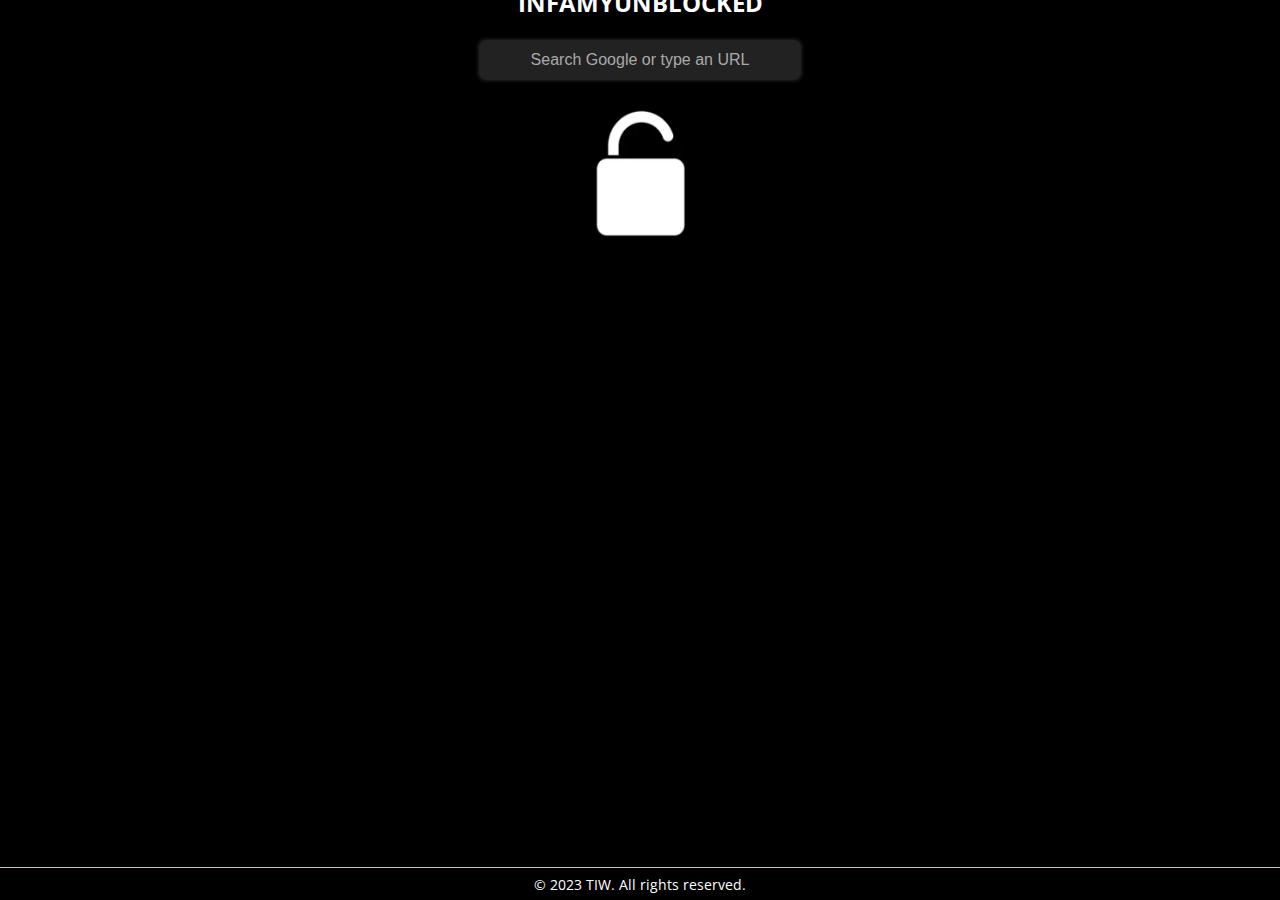
==== static/index.html @ d75e302a "Initial commit" ====
<!DOCTYPE html>
<html>
   <head>
      <meta name="viewport" content="width=device-width, initial-scale=1">
      <script src="https://code.jquery.com/jquery-1.10.2.js"></script>
      <link rel="stylesheet" href="index.css">
      <script type="text/javascript" src="//counter.websiteout.net/js/7/10/5/0"></script>
      <link rel="stylesheet" href="https://cdnjs.cloudflare.com/ajax/libs/font-awesome/6.4.0/css/all.min.css" integrity="sha512-iecdLmaskl7CVkqkXNQ/ZH/XLlvWZOJyj7Yy7tcenmpD1ypASozpmT/E0iPtmFIB46ZmdtAc9eNBvH0H/ZpiBw==" crossorigin="anonymous" referrerpolicy="no-referrer" />
      <link href="https://fonts.googleapis.com/css2?family=Open+Sans&display=swap" rel="stylesheet">
      <link href="https://fonts.googleapis.com/css2?family=Oswald&display=swap" rel="stylesheet">
   </head>
   <body>
      </div>
      <div id="content">
         <h1>Infamyunblocked</h1>

         <form id="uv-form"">
            <input id="uv-search-engine" value="https://www.google.com/search?q=%s" type="hidden"/> 
            <input id="uv-address" type="text" placeholder="Search Google or type an URL" class="form__input"/>
          </form>
          <div class="desc left-margin">
            <p id="uv-error"></p>
            <pre id="uv-error-code"></pre>
          </div>
   <img src="Screenshot 2024-03-29 20.49.07.png" height="150" width="200" alt="image not available"></img>
           <script src="uv/uv.bundle.js" defer></script>
      <script src="uv/uv.config.js" defer></script>
      <script src="register-sw.js" defer></script>
      <script src="search.js" defer></script>
      <script src="index.js" defer></script>
      <script src="error.js" defer></script>
      <div id="footer">
         <p>&copy; 2023 TIW. All rights reserved.</p>
      </div>
   </body>
</html>
---- static/index.css ----
/* Custom CSS for black theme */
body {
  background-color: #000000;
  color: #fff;
  margin: 0;
  padding: 0;
}

#header {
  background-color: #000;
  padding: 20px;
  text-align: center;
}

#header h1 {
  margin: 0;
  font-size: 24px;
  font-family: 'Arial', sans-serif;
  color: #000;
  letter-spacing: 2px;
  text-transform: uppercase;
}

#header img {
  width: 20%;
  height: auto;
}

#content {
  text-align: center;
  padding: 20px;
  margin-top: -4%;
}

#content h1 {
  font-size: 24px;
  cursor:pointer;
  text-transform: uppercase;
  font-family: 'Open Sans', sans-serif;
  line-height: 1.5;
  margin-bottom: 20px;
}

#searchbar {
  text-align: center;
  margin: 20px auto;
}

.form__input {
  padding: 10px;
  border: none;
  border-radius: 5px;
  font-size: 16px;
  width: 300px;
  box-shadow: 0 0 5px rgba(255, 255, 255, 0.3);
  background-color: #222;
  text-align: center;
  color: #fff;
  cursor:cell;
}

a{
  text-decoration: none;
  color:white;
  width:50px;
  height:50px;
  padding-right: 1px;
  padding-left: 1px;
  text-align: center;
  align-self: center;
}

.form__input::placeholder {
  color: #aaa;
  text-align: center;
}

.form_input:hover{
  cursor:cell;
}

.form__input:focus {
  outline: none;
  box-shadow: 0 0 5px rgba(255, 255, 255, 0.5);
}
@import url('https://fonts.googleapis.com/css2?family=Open+Sans&display=swap');
#footer {
  position: fixed;
  left: 0;
  bottom: 0;
  border-top-width: 1px;
  border-top-style: solid;
  border-top-color: #99ccff;
  font-family: 'Open Sans', sans-serif;
  width: 100%;
  height:15px;
  background-color: #000;
  padding-top: 7.5px;
  padding-bottom: 10px;
  text-align: center;
  color: #fff;
  font-size: 14px;
}

#footer p {
  margin: 0;
}

.fa {
  font-size: 24px;
  margin-right: 10px;
  color: #fff;
}

.fa:hover {
  color: #aaa;
}
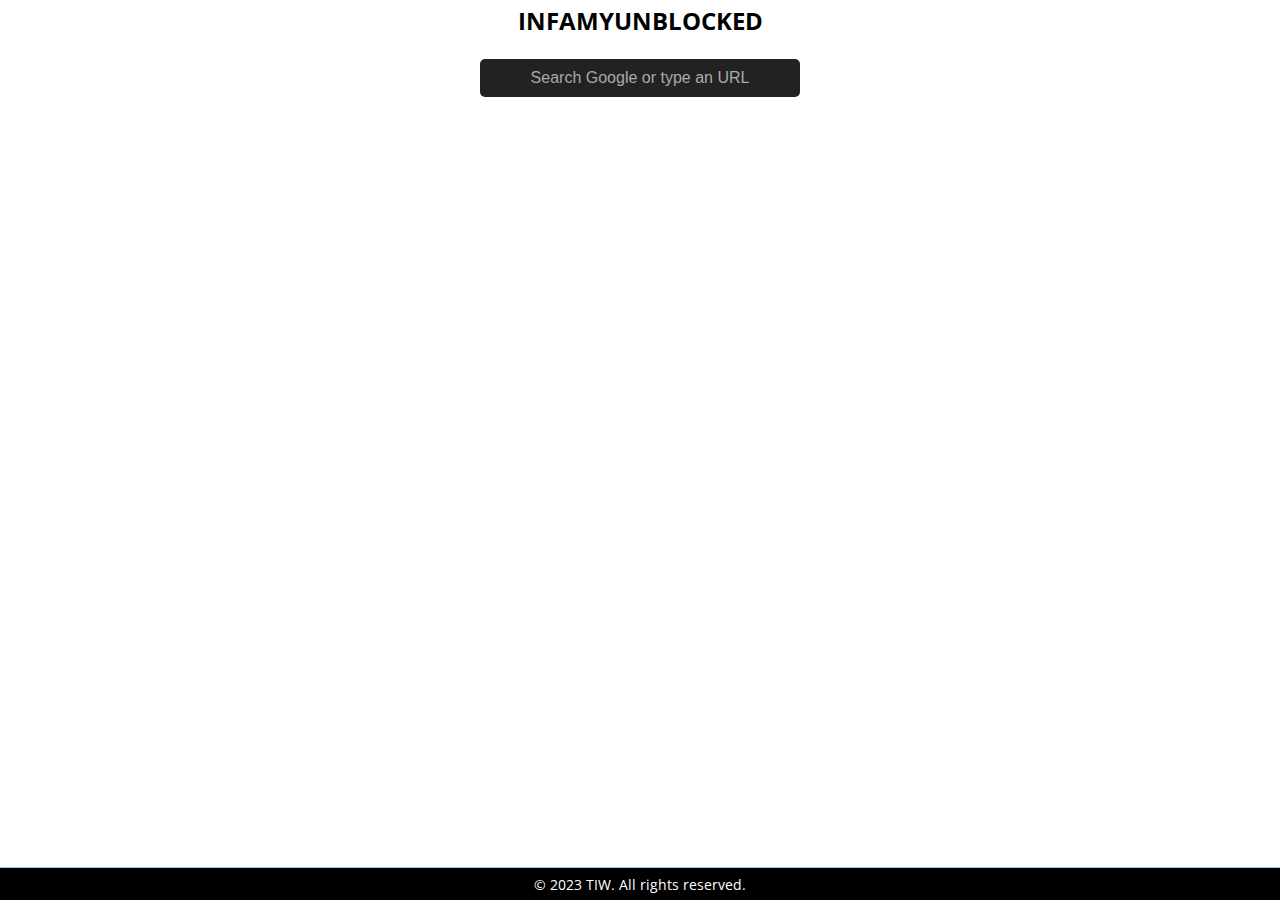
==== commit ae1ca0b8: "3eded" ====
--- a/static/index.html
+++ b/static/index.html
@@ -1,6 +1,8 @@
 <!DOCTYPE html>
 <html>
    <head>
+      <title>Infamyunblockedv4</title>
+      <meta name="description" content="Welcome to the best website for your needs"
       <meta name="viewport" content="width=device-width, initial-scale=1">
       <script src="https://code.jquery.com/jquery-1.10.2.js"></script>
       <link rel="stylesheet" href="index.css">
@@ -12,6 +14,7 @@
    <body>
       </div>
       <div id="content">
+         <img src=" " width="400" height="400" alt="image not found">
          <h1>Infamyunblocked</h1>
 
          <form id="uv-form"">
@@ -22,7 +25,7 @@
             <p id="uv-error"></p>
             <pre id="uv-error-code"></pre>
           </div>
-   <img src="Screenshot 2024-03-29 20.49.07.png" height="150" width="200" alt="image not available"></img>
+ 
            <script src="uv/uv.bundle.js" defer></script>
       <script src="uv/uv.config.js" defer></script>
       <script src="register-sw.js" defer></script>
--- a/static/index.css
+++ b/static/index.css
@@ -1,6 +1,6 @@
 /* Custom CSS for black theme */
 body {
-  background-color: #000000;
+  background-image: url("https://images-wixmp-ed30a86b8c4ca887773594c2.wixmp.com/f/5d7525de-b2fb-49f9-820b-23cacd4e5cb3/dd04wye-e28e4b24-da5f-4d00-bf19-f24ad3340cc3.gif?token=eyJ0eXAiOiJKV1QiLCJhbGciOiJIUzI1NiJ9.[base64].1_oqjEN1LeXZGiqXFQDnY7w9fRQwSCH7TiSlw0AYm-Y")
   color: #fff;
   margin: 0;
   padding: 0;
